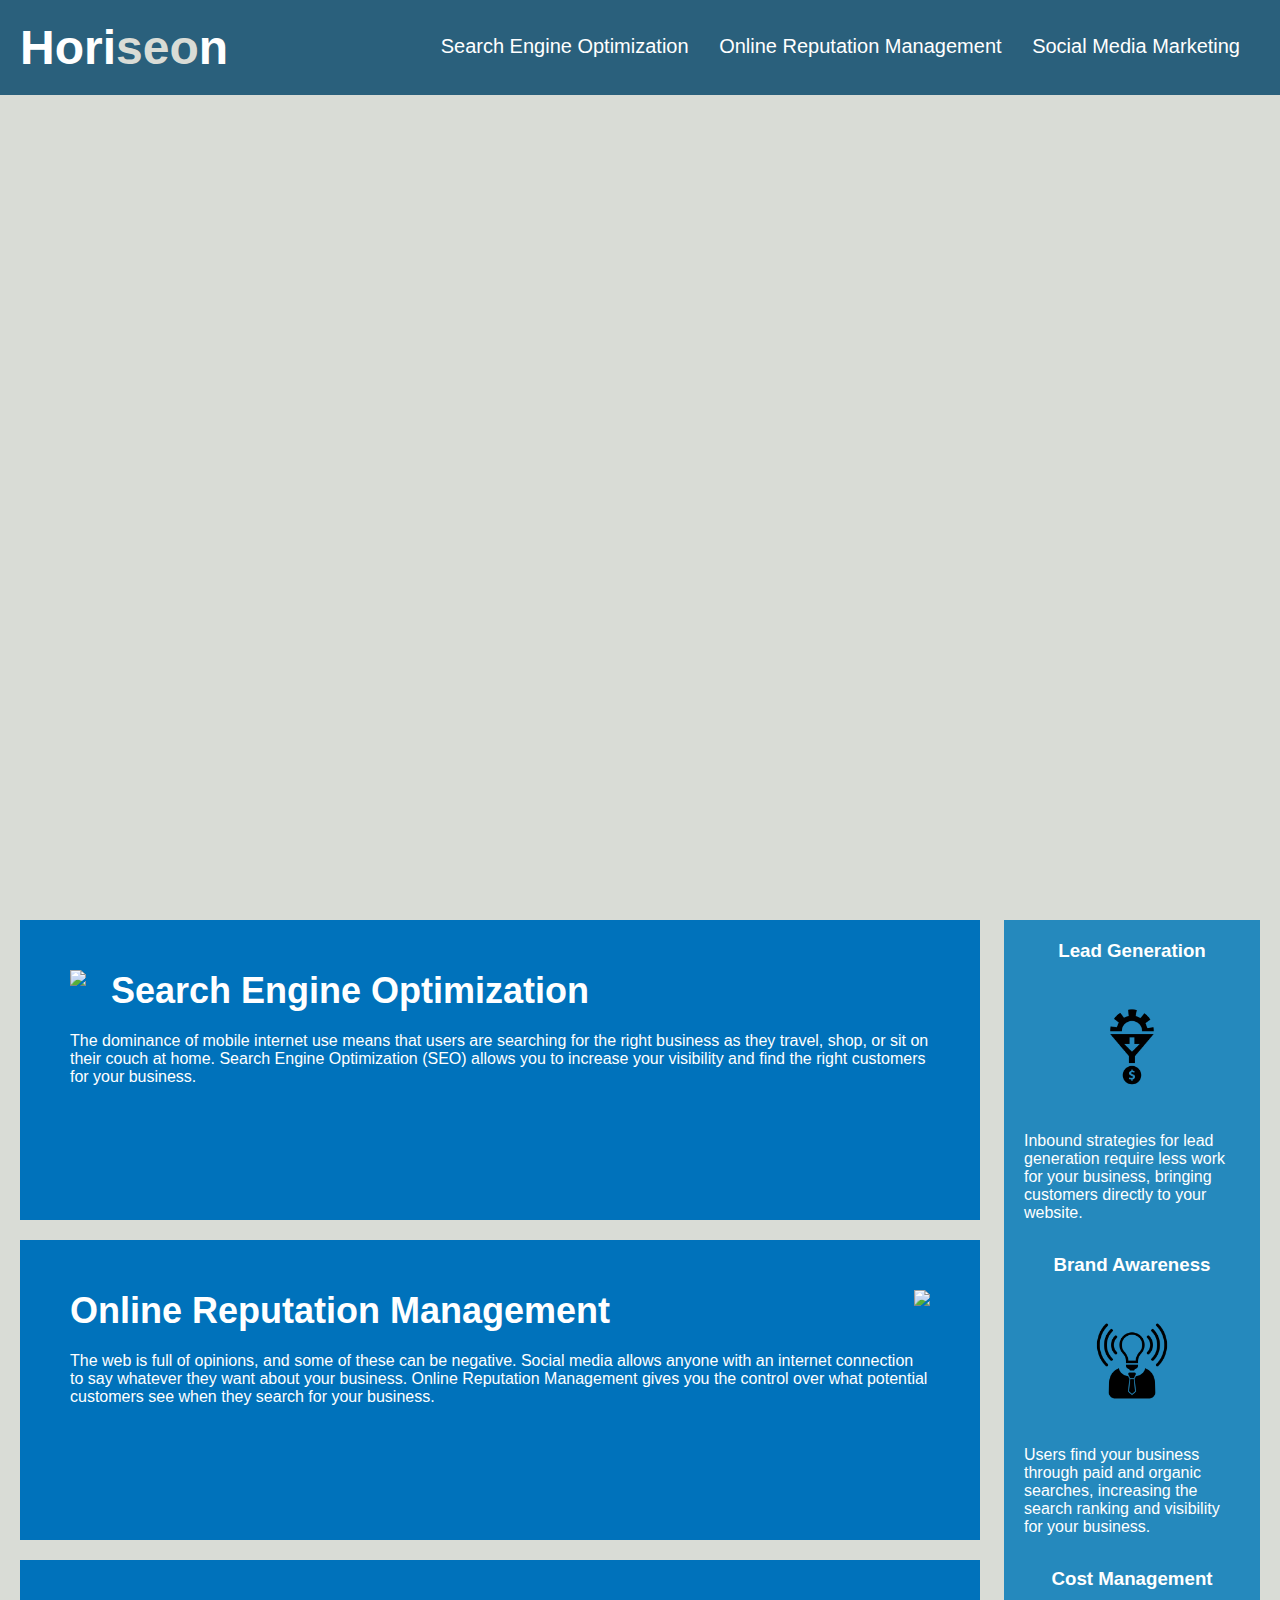
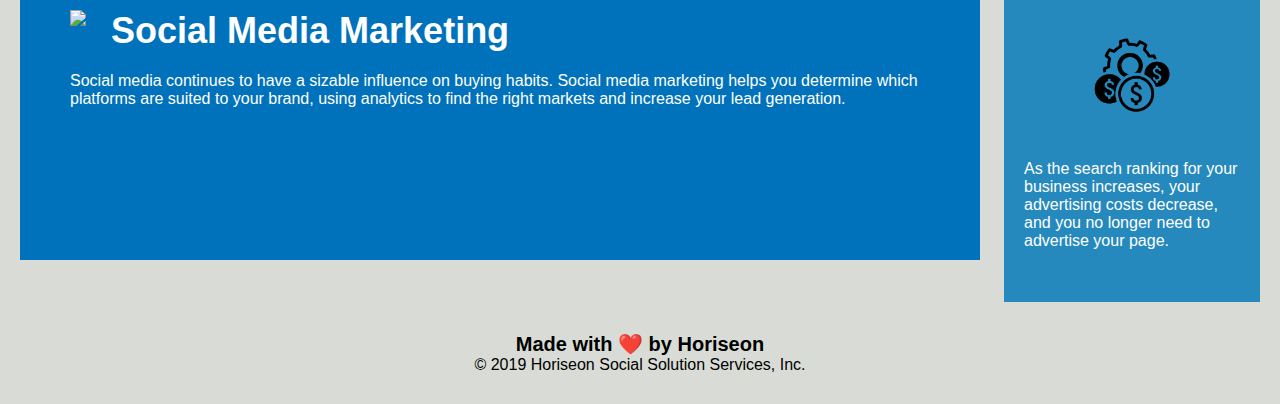
==== Develop/index.html @ 812cd829 "nav bar and ids" ====
<!DOCTYPE html>
<html lang="en-us">
<head>
    <meta charset="UTF-8" />
    <link rel="stylesheet" href="./assets/css/style.css">
    <title>Horiseon</title>
</head>
<body>
    <nav class="header">
        <h1>Hori<span class="seo">seo</span>n</h1>
        <div>
            <ul>
                <li><a href="#search-engine-optimization">Search Engine Optimization</a></li>
                <li> <a href="#online-reputation-management">Online Reputation Management</a> </li>
                <li><a href="#social-media-marketing">Social Media Marketing</a></li>
            </ul>
        </div>
    </nav>
    <div class="hero"></div>
    <section class="content">
        <div class="search-engine-optimization">
            <img src="./assets/images/search-engine-optimization.jpg" class="float-left" />
            <h2>Search Engine Optimization</h2>
            <p>
                The dominance of mobile internet use means that users are searching for the right business as they travel, shop, or sit on their couch at home. Search Engine Optimization (SEO) allows you to increase your visibility and find the right customers for your business.
            </p>
        </div>
        <div class="online-reputation-management">
            <img src="./assets/images/online-reputation-management.jpg" class="float-right" />
            <h2>Online Reputation Management</h2>
            <p>
                The web is full of opinions, and some of these can be negative. Social media allows anyone with an internet connection to say whatever they want about your business. Online Reputation Management gives you the control over what potential customers see when they search for your business.
            </p>
        </div>
        <div class="social-media-marketing">
            <img src="./assets/images/social-media-marketing.jpg" class="float-left" />
            <h2>Social Media Marketing</h2>
            <p>
                Social media continues to have a sizable influence on buying habits. Social media marketing helps you determine which platforms are suited to your brand, using analytics to find the right markets and increase your lead generation.
            </p>
        </div>
    </section>
    <div class="benefits">
        <div class="benefit-lead">
            <h3>Lead Generation</h3>
            <img src="./assets/images/lead-generation.png" />
            <p>
                Inbound strategies for lead generation require less work for your business, bringing customers directly to your website.
            </p>
        </div>
        <div class="benefit-brand">
            <h3>Brand Awareness</h3>
            <img src="./assets/images/brand-awareness.png" />
            <p>
                Users find your business through paid and organic searches, increasing the search ranking and visibility for your business.
            </p>
        </div>
        <div class="benefit-cost">
            <h3>Cost Management</h3>
            <img src="./assets/images/cost-management.png"></img>
            <p>
                As the search ranking for your business increases, your advertising costs decrease, and you no longer need to advertise your page.
            </p>
        </div>
    </div>
    <div class="footer">
        <h2>Made with ❤️️ by Horiseon</h2>
        <p>
            &copy; 2019 Horiseon Social Solution Services, Inc.
        </p>
    </div>
</body>

</html>
---- Develop/assets/css/style.css ----
* {
    box-sizing: border-box;
    padding: 0;
    margin: 0;
}

body {
    background-color: #d9dcd6;
}

.header {
    padding: 20px;
    font-family: 'Trebuchet MS', 'Lucida Sans Unicode', 'Lucida Grande', 'Lucida Sans', Arial, sans-serif;
    background-color: #2a607c;
    color: #ffffff;
}

.header h1 {
    display: inline-block;
    font-size: 48px;
}

.header h1 .seo {
    color: #d9dcd6;
}

.header div {
    padding-top: 15px;
    margin-right: 20px;
    float: right;
    font-family: 'Gill Sans', 'Gill Sans MT', Calibri, 'Trebuchet MS', sans-serif;
    font-size: 20px;
}



.header div ul li {
    display: inline-block;
    margin-left: 25px;
}

a {
    color: #ffffff;
    text-decoration: none;
}

p {
    font-size: 16px;
}

.hero {
    height: 800px;
    width: 100%;
    margin-bottom: 25px;
    background-image: url("../images/digital-marketing-meeting.jpg");
    background-size: cover;
    background-position: center;
}

.float-left {
    float: left;
    margin-right: 25px;
}

.float-right {
    float: right;
    margin-left: 25px;
}

.content {
    width: 75%;
    display: inline-block;
    margin-left: 20px;
}

.benefits {
    margin-right: 20px;
    padding: 20px;
    clear: both;
    float: right;
    width: 20%;
    height: 100%;
    font-family: 'Gill Sans', 'Gill Sans MT', Calibri, 'Trebuchet MS', sans-serif;
    background-color: #2589bd;
}

.benefit-lead {
    margin-bottom: 32px;
    color: #ffffff;
}

.benefit-brand {
    margin-bottom: 32px;
    color: #ffffff;
}

.benefit-cost {
    margin-bottom: 32px;
    color: #ffffff;
}

.benefit-lead h3 {
    margin-bottom: 10px;
    text-align: center;
}

.benefit-brand h3 {
    margin-bottom: 10px;
    text-align: center;
}

.benefit-cost h3 {
    margin-bottom: 10px;
    text-align: center;
}

.benefit-lead img {
    display: block;
    margin: 10px auto;
    max-width: 150px;
}

.benefit-brand img {
    display: block;
    margin: 10px auto;
    max-width: 150px;
}

.benefit-cost img {
    display: block;
    margin: 10px auto;
    max-width: 150px;
}

.search-engine-optimization {
    margin-bottom: 20px;
    padding: 50px;
    height: 300px;
    font-family: 'Gill Sans', 'Gill Sans MT', Calibri, 'Trebuchet MS', sans-serif;
    background-color: #0072bb;
    color: #ffffff;
}

.online-reputation-management {
    margin-bottom: 20px;
    padding: 50px;
    height: 300px;
    font-family: 'Gill Sans', 'Gill Sans MT', Calibri, 'Trebuchet MS', sans-serif;
    background-color: #0072bb;
    color: #ffffff;
}

.social-media-marketing {
    margin-bottom: 20px;
    padding: 50px;
    height: 300px;
    font-family: 'Gill Sans', 'Gill Sans MT', Calibri, 'Trebuchet MS', sans-serif;
    background-color: #0072bb;
    color: #ffffff;
}

.search-engine-optimization img {
    max-height: 200px;
}

.online-reputation-management img {
    max-height: 200px;
}

.social-media-marketing img {
    max-height: 200px;
}

.search-engine-optimization h2 {
    margin-bottom: 20px;
    font-size: 36px;
}

.online-reputation-management h2 {
    margin-bottom: 20px;
    font-size: 36px;
}

.social-media-marketing h2 {
    margin-bottom: 20px;
    font-size: 36px;
}

.footer {
    padding: 30px;
    clear: both;
    font-family: 'Trebuchet MS', 'Lucida Sans Unicode', 'Lucida Grande', 'Lucida Sans', Arial, sans-serif;
    text-align: center;
}

.footer h2 {
    font-size: 20px;
}
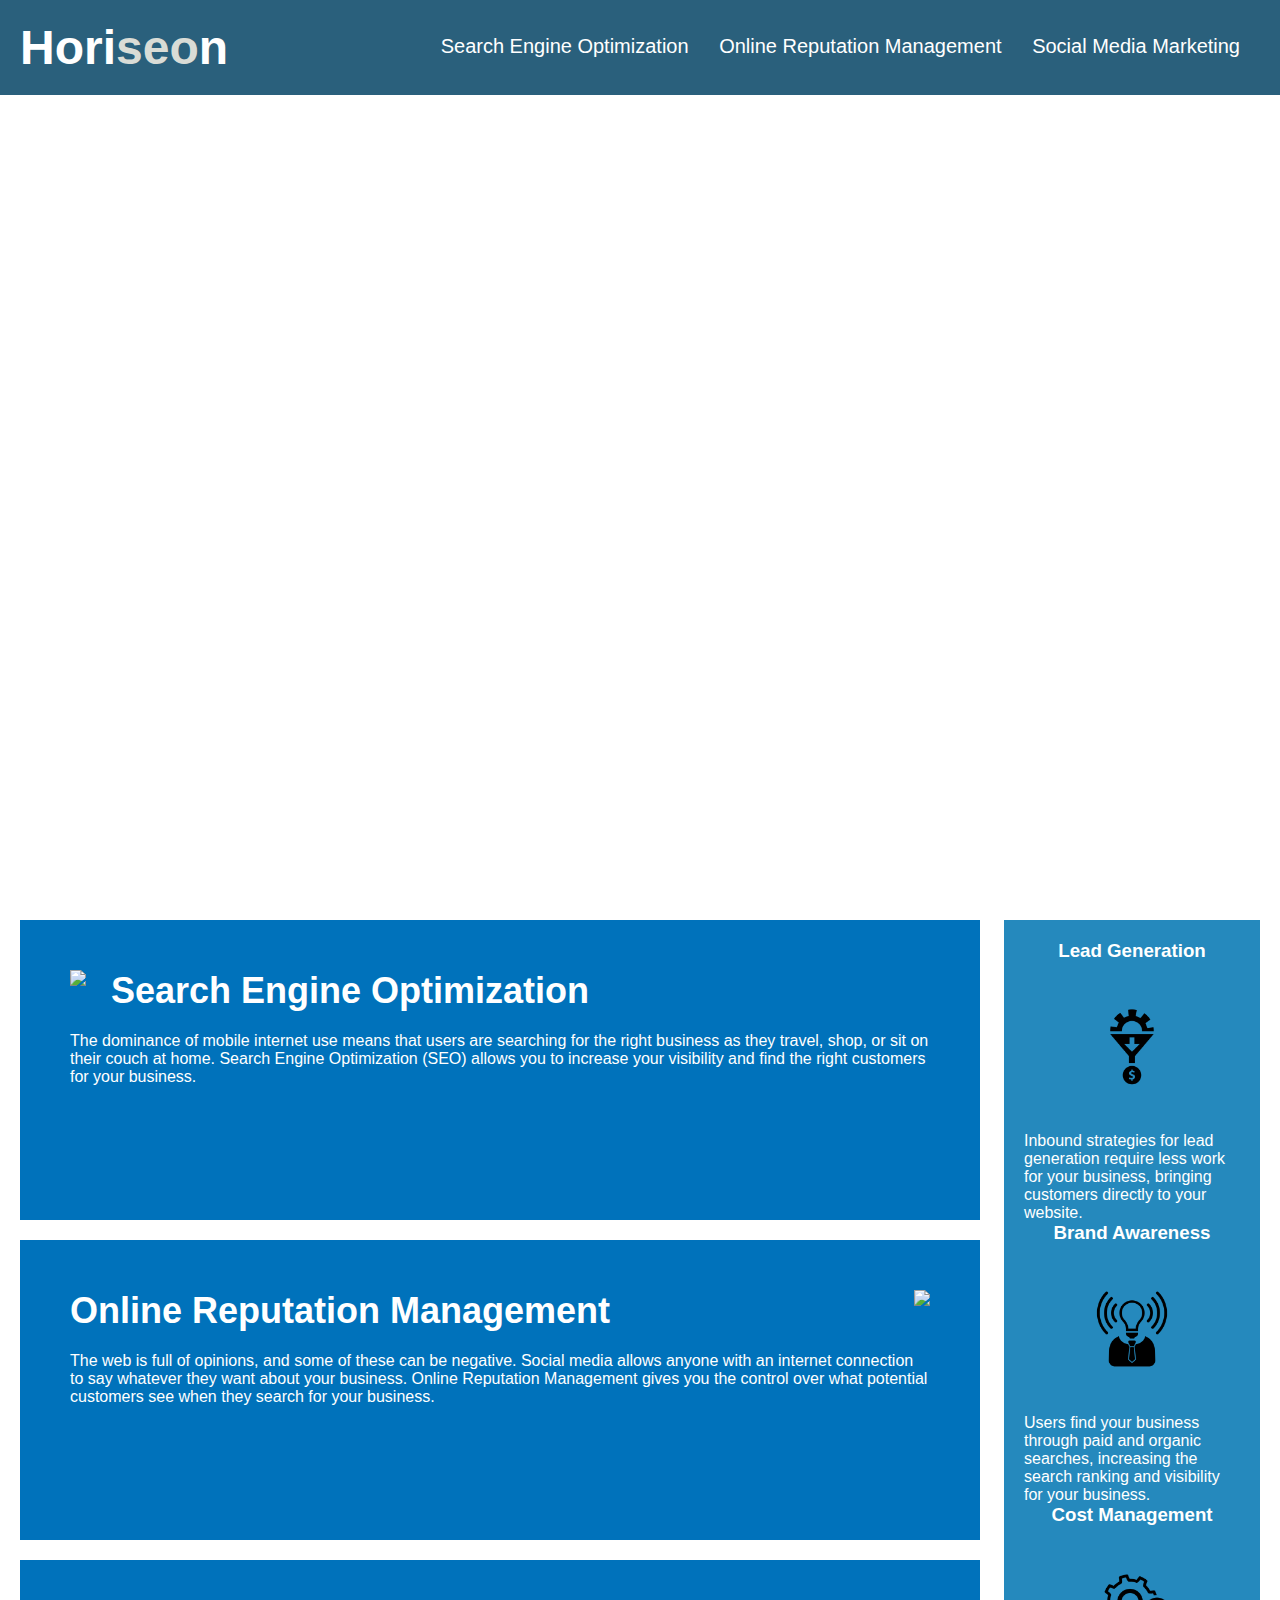
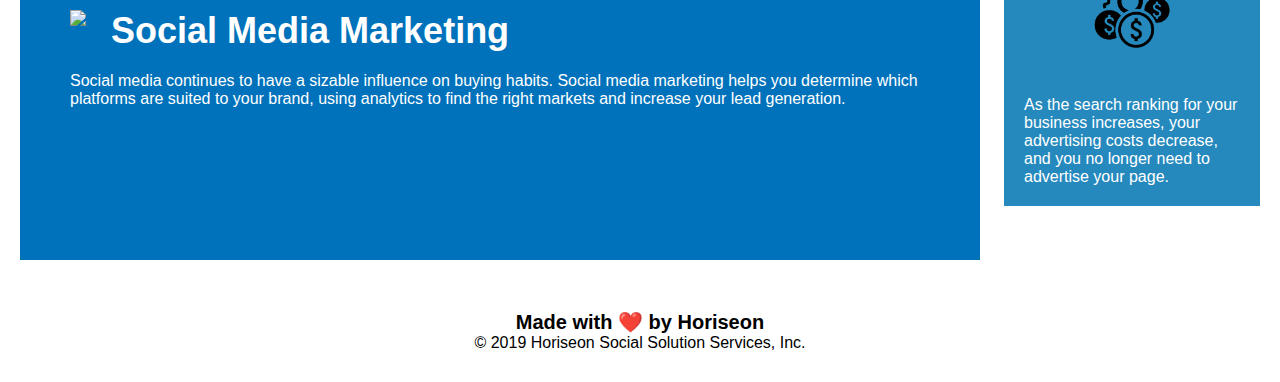
==== commit ba866ea8: "div tags to section tags" ====
--- a/Develop/index.html
+++ b/Develop/index.html
@@ -40,7 +40,7 @@
             </p>
         </div>
     </section>
-    <div class="benefits">
+    <section class="benefits">
         <div class="benefit-lead">
             <h3>Lead Generation</h3>
             <img src="./assets/images/lead-generation.png" />
@@ -62,13 +62,13 @@
                 As the search ranking for your business increases, your advertising costs decrease, and you no longer need to advertise your page.
             </p>
         </div>
-    </div>
-    <div class="footer">
+    </section>
+    <footer class="footer">
         <h2>Made with ❤️️ by Horiseon</h2>
         <p>
             &copy; 2019 Horiseon Social Solution Services, Inc.
         </p>
-    </div>
+    </footer>
 </body>
 
 </html>
--- a/Develop/assets/css/style.css
+++ b/Develop/assets/css/style.css
@@ -3,11 +3,6 @@
     padding: 0;
     margin: 0;
 }
-
-body {
-    background-color: #d9dcd6;
-}
-
 .header {
     padding: 20px;
     font-family: 'Trebuchet MS', 'Lucida Sans Unicode', 'Lucida Grande', 'Lucida Sans', Arial, sans-serif;
@@ -84,49 +79,17 @@
     background-color: #2589bd;
 }
 
-.benefit-lead {
+.benefits{
     margin-bottom: 32px;
     color: #ffffff;
 }
 
-.benefit-brand {
-    margin-bottom: 32px;
-    color: #ffffff;
-}
-
-.benefit-cost {
-    margin-bottom: 32px;
-    color: #ffffff;
-}
-
-.benefit-lead h3 {
+h3 {
     margin-bottom: 10px;
     text-align: center;
 }
 
-.benefit-brand h3 {
-    margin-bottom: 10px;
-    text-align: center;
-}
-
-.benefit-cost h3 {
-    margin-bottom: 10px;
-    text-align: center;
-}
-
-.benefit-lead img {
-    display: block;
-    margin: 10px auto;
-    max-width: 150px;
-}
-
-.benefit-brand img {
-    display: block;
-    margin: 10px auto;
-    max-width: 150px;
-}
-
-.benefit-cost img {
+.benefits img {
     display: block;
     margin: 10px auto;
     max-width: 150px;
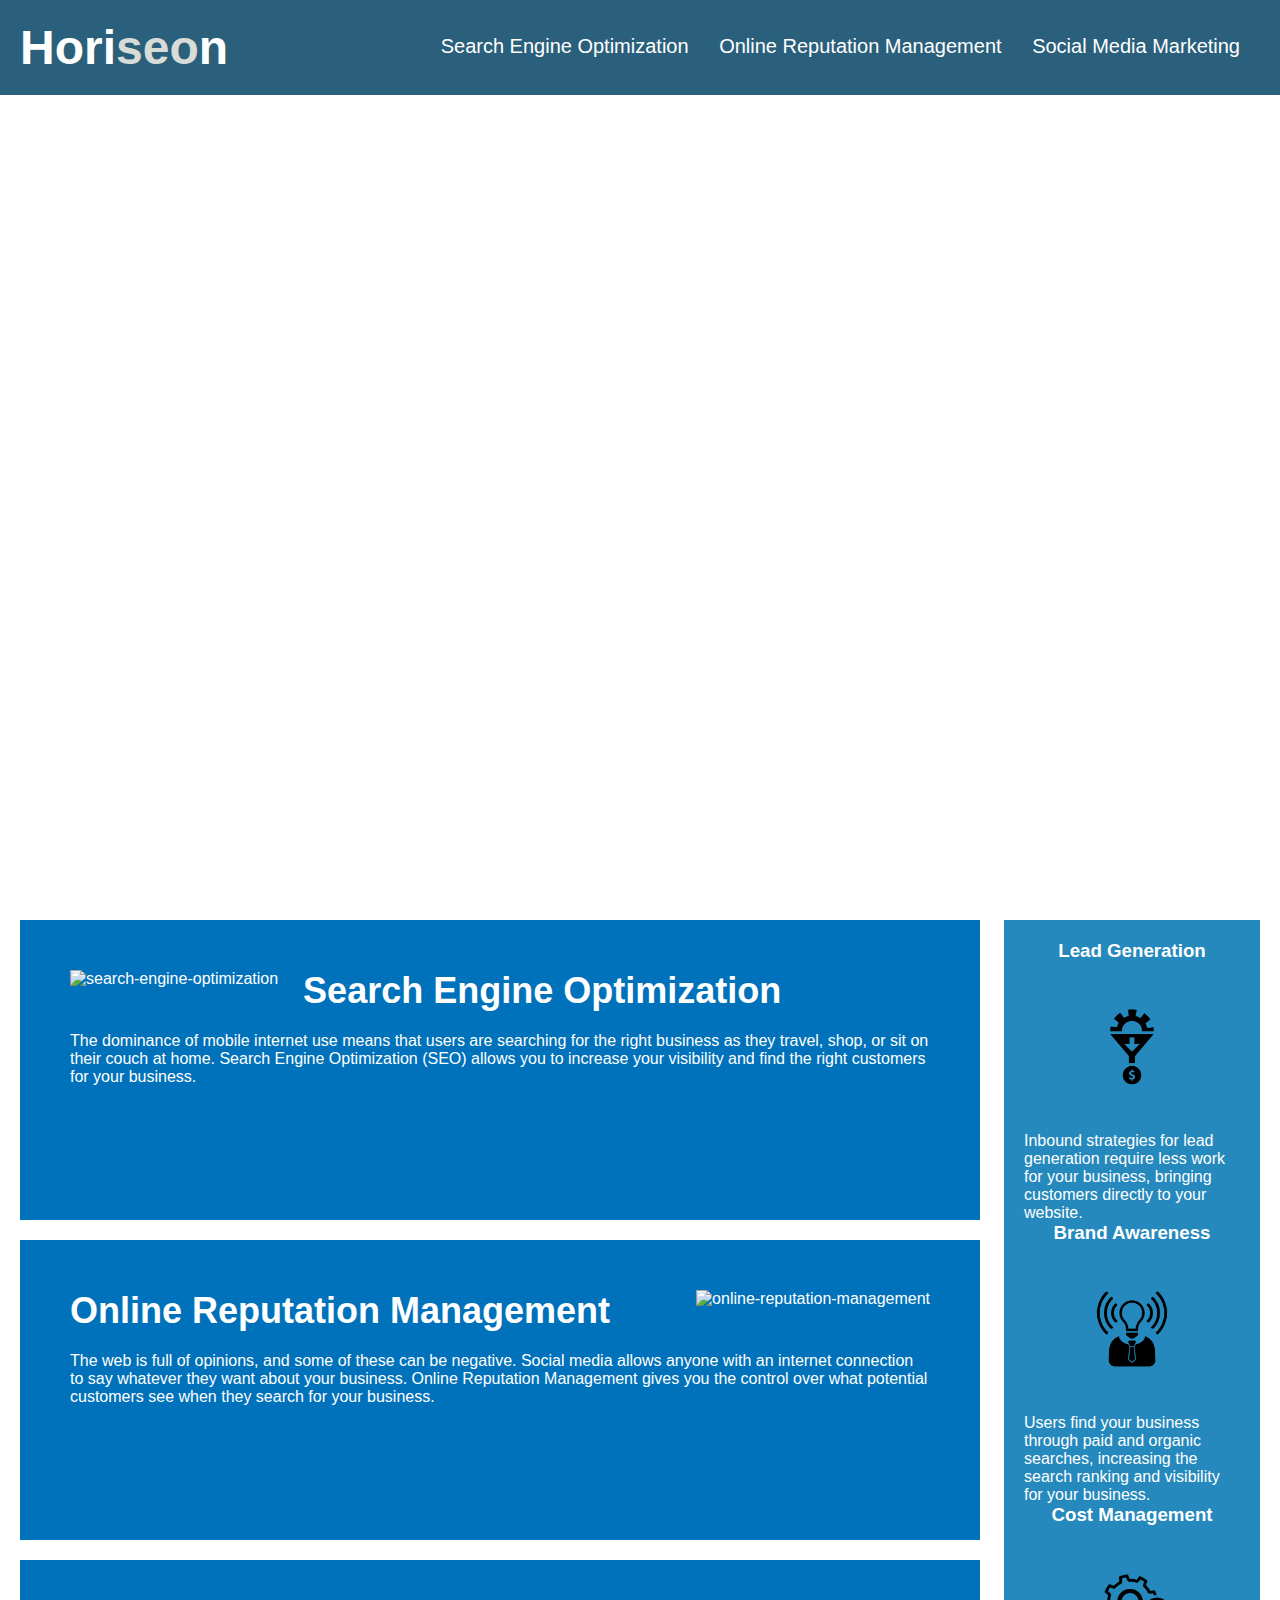
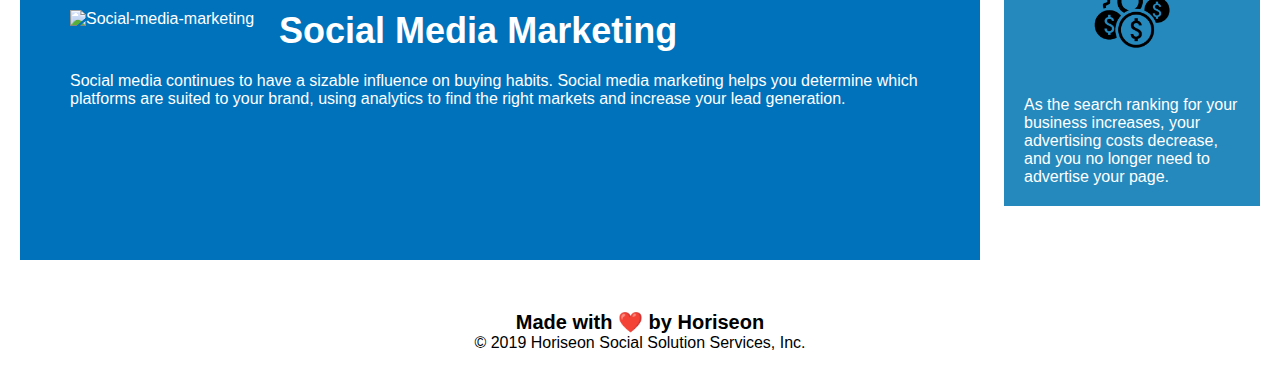
==== commit ace080c2: "alt text attribute to imgs" ====
--- a/Develop/index.html
+++ b/Develop/index.html
@@ -19,21 +19,21 @@
     <div class="hero"></div>
     <section class="content">
         <div class="search-engine-optimization">
-            <img src="./assets/images/search-engine-optimization.jpg" class="float-left" />
+            <img src="./assets/images/search-engine-optimization.jpg" class="float-left" alt="search-engine-optimization" />
             <h2>Search Engine Optimization</h2>
             <p>
                 The dominance of mobile internet use means that users are searching for the right business as they travel, shop, or sit on their couch at home. Search Engine Optimization (SEO) allows you to increase your visibility and find the right customers for your business.
             </p>
         </div>
         <div class="online-reputation-management">
-            <img src="./assets/images/online-reputation-management.jpg" class="float-right" />
+            <img src="./assets/images/online-reputation-management.jpg" class="float-right" alt="online-reputation-management" />
             <h2>Online Reputation Management</h2>
             <p>
                 The web is full of opinions, and some of these can be negative. Social media allows anyone with an internet connection to say whatever they want about your business. Online Reputation Management gives you the control over what potential customers see when they search for your business.
             </p>
         </div>
         <div class="social-media-marketing">
-            <img src="./assets/images/social-media-marketing.jpg" class="float-left" />
+            <img src="./assets/images/social-media-marketing.jpg" class="float-left" alt="Social-media-marketing"/>
             <h2>Social Media Marketing</h2>
             <p>
                 Social media continues to have a sizable influence on buying habits. Social media marketing helps you determine which platforms are suited to your brand, using analytics to find the right markets and increase your lead generation.
@@ -43,21 +43,21 @@
     <section class="benefits">
         <div class="benefit-lead">
             <h3>Lead Generation</h3>
-            <img src="./assets/images/lead-generation.png" />
+            <img src="./assets/images/lead-generation.png" alt="lead-generation" />
             <p>
                 Inbound strategies for lead generation require less work for your business, bringing customers directly to your website.
             </p>
         </div>
         <div class="benefit-brand">
             <h3>Brand Awareness</h3>
-            <img src="./assets/images/brand-awareness.png" />
+            <img src="./assets/images/brand-awareness.png" alt="brand-awareness" />
             <p>
                 Users find your business through paid and organic searches, increasing the search ranking and visibility for your business.
             </p>
         </div>
         <div class="benefit-cost">
             <h3>Cost Management</h3>
-            <img src="./assets/images/cost-management.png"></img>
+            <img src="./assets/images/cost-management.png" alt="cost-management"></img>
             <p>
                 As the search ranking for your business increases, your advertising costs decrease, and you no longer need to advertise your page.
             </p>
